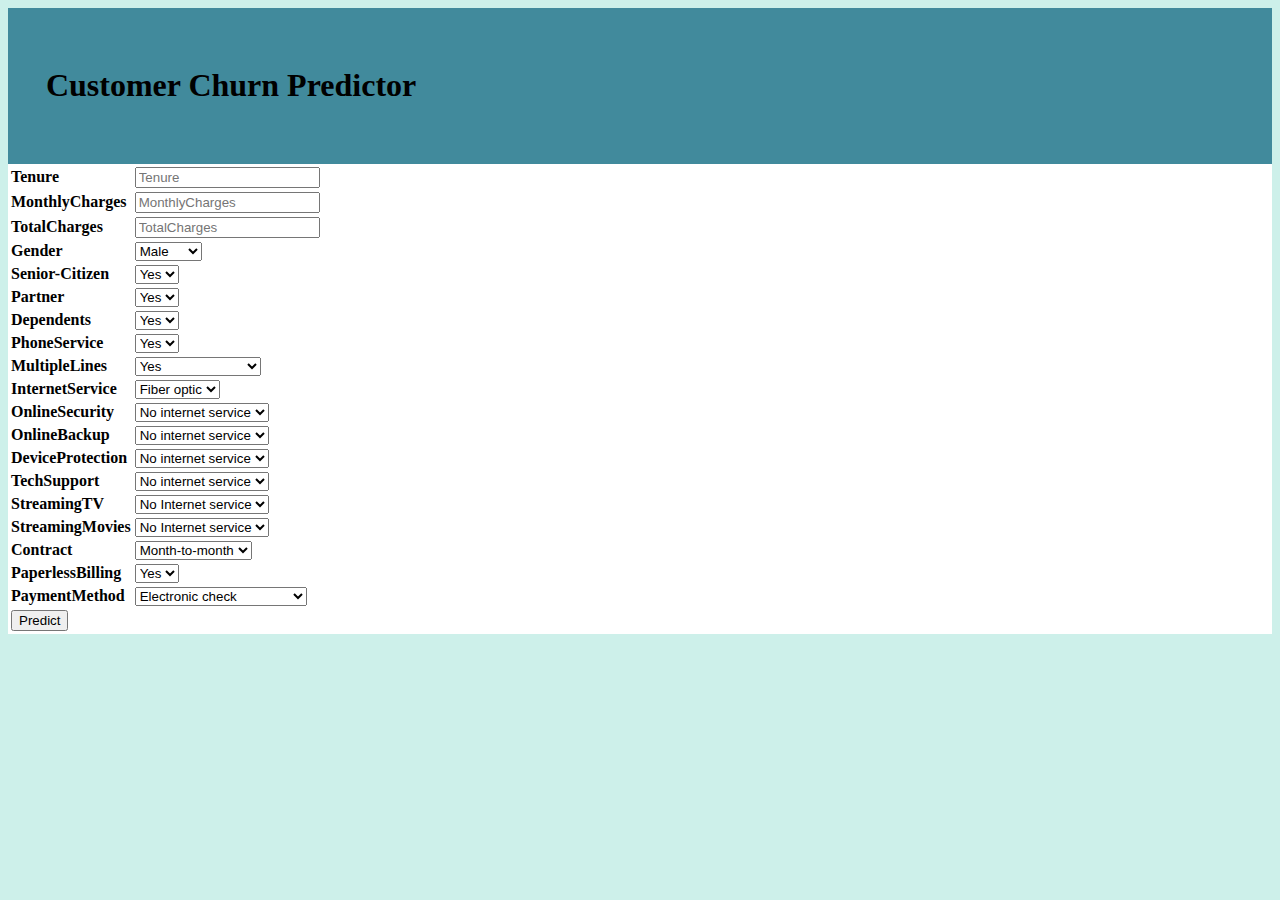
==== templates/homepage.html @ ad84afa9 "Add files via upload" ====
<!DOCTYPE html>
<html lang="en">
<head>
    <title>Churn Prediction</title>
    <meta name="viewport" content="width=device-width, initial-scale=1">
    <link rel= "stylesheet" type= "text/css" href= "{{ url_for('static',filename='CSS/stylespred.css') }}">
    <link href="https://fonts.googleapis.com/css2?family=Merriweather+Sans&family=Montserrat&family=Sacramento&display=swap" rel="stylesheet">
</head>
<style>
    label{
        color:black;
        font-weight: 700;
    }

    .titlemain{
        background-color:#418a9c;
        padding: 3%;
        
    }
</style>
<body style="background-color: #CDF0EA">
    <div class="titlemain">
        <h1> Customer Churn Predictor </h1>
    </div>


<div style="background-color: white;"class="container">
  <form action="/send", name="send_data", method="post">
    <table "background-color: black">

<tr>
    <td  class="col-label">  <label>Tenure</label></td>
       <td  class="col-input">  <input type="text" name="tenure" placeholder="Tenure"></td></tr>

<tr>
    <td  class="col-label">  <label>MonthlyCharges</label></td>
       <td  class="col-input">  <input type="text" name="MonthlyCharges" placeholder="MonthlyCharges"></td></tr>

<tr>
    <td  class="col-label">  <label>TotalCharges</label></td>
       <td  class="col-input">  <input type="text" name="TotalCharges" placeholder="TotalCharges"></td></tr>

<tr>
    <td class="col-label"><label>Gender</label></td>
   <td  class="col-input">
        <select class="custom-select" name="gender">
            <option value='gender_Male'>Male</option>
            <option value='gender_Female'>Female</option>
        </select></td></tr>

<tr>
     <td  class="col-label"> <label>Senior-Citizen</label></td>
      <td  class="col-input">
        <select class="custom-select" name="SeniorCitizen">
            <option value="SeniorCitizen_1">Yes</option>
            <option value="SeniorCitizen_0">No</option>
        </select></td></tr>

<tr>
     <td  class="col-label"> <label>Partner</label></td>
     <td  class="col-input">
        <select class="custom-select" name="Partner">
            <option value="Partner_Yes">Yes</option>
            <option value="Partner_No">No</option>
        </select></td></tr>

<tr>
     <td  class="col-label"> <label>Dependents</label></td>
     <td  class="col-input">
        <select class="custom-select" name="Dependents">
            <option value="Dependents_Yes">Yes</option>
            <option value="Dependents_No">No</option>
        </select></td></tr>

<tr>
     <td  class="col-label"> <label>PhoneService</label></td>
      <td  class="col-input">
        <select class="custom-select" name="PhoneService">
            <option value="PhoneService_Yes">Yes</option>
            <option value="PhoneService_No">No</option>
        </select></td></tr>



<tr>
     <td  class="col-label"> <label>MultipleLines</label></td>
        <td  class="col-input">
        <select class="custom-select" name="MultipleLines">
            <option value="MultipleLines_Yes">Yes</option>
            <option value="MultipleLines_No">No</option>
            <option value="MultipleLines_No phone service">No phone service</option>
        </select></td></tr>

<tr>
     <td  class="col-label"> <label>InternetService</label></td>
       <td  class="col-input">
        <select class="custom-select" name="InternetService">
            <option value="InternetService_Fiber optic">Fiber optic</option>
            <option value="InternetService_DSL">DSL</option>
            <option value="InternetService_No">No</option>
        </select></td></tr>

<tr>
     <td  class="col-label"> <label>OnlineSecurity</label></td>
        <td  class="col-input">
        <select class="custom-select" name="OnlineSecurity">
            <option value="OnlineSecurity_No internet service">No internet service</option>
            <option value="OnlineSecurity_Yes">Yes</option>
            <option value="OnlineSecurity_No">No</option>
        </select></td></tr>

<tr>
     <td  class="col-label"> <label>OnlineBackup</label></td>
        <td  class="col-input">
        <select class="custom-select" name="OnlineBackup">
            <option value="OnlineBackup_No internet service">No internet service</option>
            <option value="OnlineBackup_Yes">Yes</option>
            <option value="OnlineBackup_No">No</option>
        </select></td></tr>

<tr>
     <td  class="col-label"> <label>DeviceProtection</label></td>
        <td  class="col-input">
        <select class="custom-select" name="DeviceProtection">
            <option value="DeviceProtection_No">No internet service</option>
            <option value="Yes">Yes</option>
            <option value="DeviceProtection_No internet service">No</option>
        </select></td></tr>

<tr>
     <td  class="col-label"> <label>TechSupport</label></td>
       <td  class="col-input">
        <select class="custom-select" name="TechSupport">
            <option value="TechSupport_No internet service">No internet service</option>
            <option value="TechSupport_Yes">Yes</option>
            <option value="TechSupport_No">No</option>
        </select></td></tr>

<tr>
     <td  class="col-label"> <label>StreamingTV</label></td>
       <td  class="col-input">
        <select class="custom-select" name="StreamingTV">
            <option value="StreamingTV_No internet service">No Internet service</option>
            <option value="StreamingTV_Yes">Yes</option>
            <option value="StreamingTV_No">No</option>
        </select></td></tr>

<tr>
     <td  class="col-label"> <label>StreamingMovies</label></td>
        <td  class="col-input">
        <select class="custom-select" name="StreamingMovies">
            <option value="StreamingMovies_No internet service">No Internet service</option>
            <option value="StreamingMovies_Yes">Yes</option>
            <option value="StreamingMovies_No">No</option>
        </select></td></tr>

<tr>
     <td  class="col-label"> <label>Contract</label></td>
       <td  class="col-input">
        <select class="custom-select" name="Contract">
            <option value="Contract_Month-to-month">Month-to-month</option>
            <option value="Contract_Two year">Two year</option>
            <option value="Contract_One year">One year</option>
        </select></td></tr>

<tr>
     <td  class="col-label"> <label>PaperlessBilling</label></td>
        <td  class="col-input">
        <select class="custom-select" name="PaperlessBilling">
            <option value="PaperlessBilling_Yes">Yes</option>
            <option value="PaperlessBilling_No">No</option>
        </select></td></tr>

<tr>
     <td  class="col-label"> <label>PaymentMethod</label></td>
      <td  class="col-input">
        <select class="custom-select" name="PaymentMethod">
            <option value="PaymentMethod_Electronic check">Electronic check</option>
            <option value="PaymentMethod_Mailed check">Mailed check</option>
            <option value="PaymentMethod_Bank transfer (automatic)">Bank transfer (automatic)</option>
            <option value="PaymentMethod_Credit card (automatic)">Credit card (automatic)</option>
        </select></td></tr>

    <tr class="form_wrapper">
     <td colspan='2'> <input type="submit" value="Predict"/></td>

     
    
    </tr>
</table>
  </form>


</div>
</body>
</html>
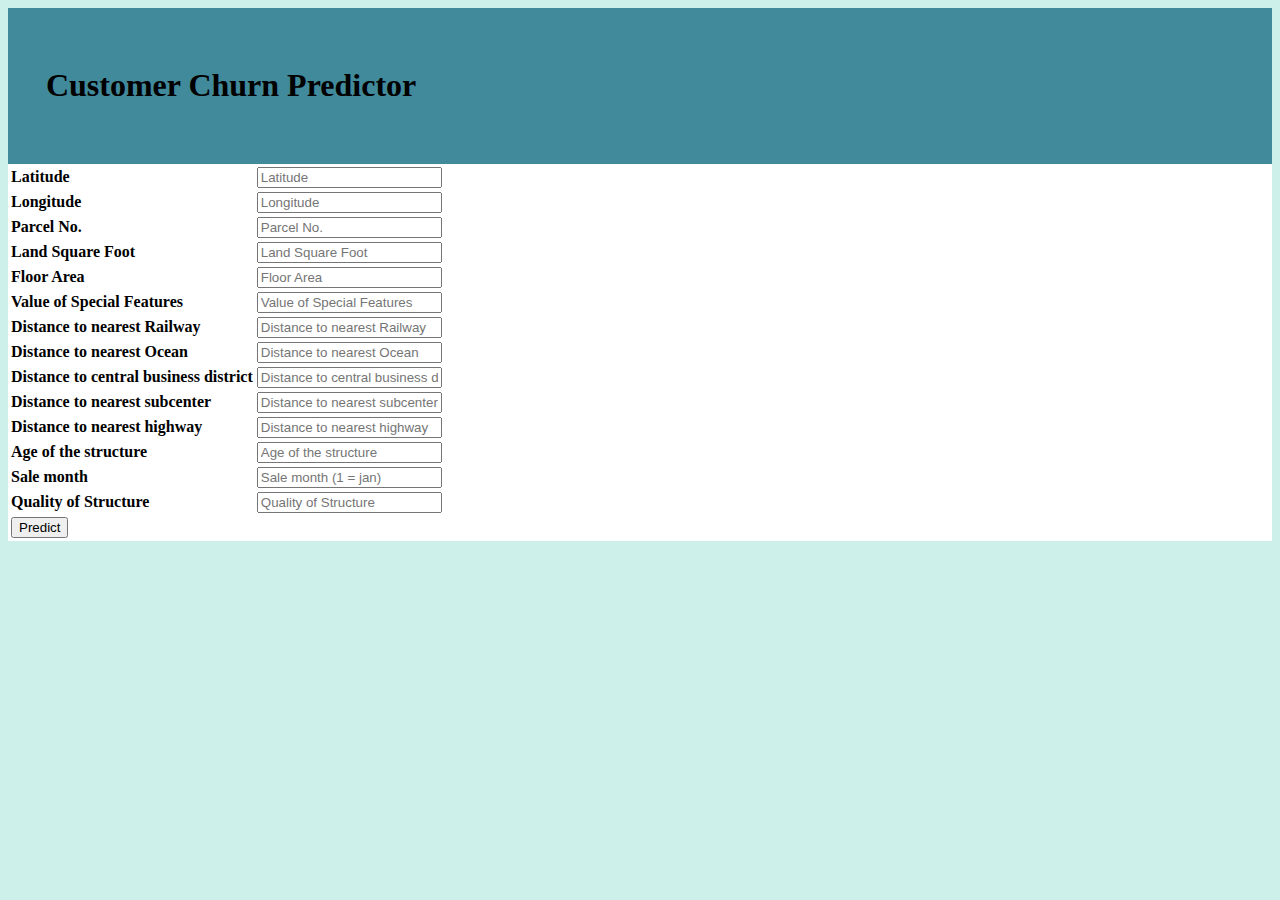
==== commit 6adbb3e7: "Update homepage.html" ====
--- a/templates/homepage.html
+++ b/templates/homepage.html
@@ -1,7 +1,7 @@
 <!DOCTYPE html>
 <html lang="en">
 <head>
-    <title>Churn Prediction</title>
+    <title>House Price Predictor</title>
     <meta name="viewport" content="width=device-width, initial-scale=1">
     <link rel= "stylesheet" type= "text/css" href= "{{ url_for('static',filename='CSS/stylespred.css') }}">
     <link href="https://fonts.googleapis.com/css2?family=Merriweather+Sans&family=Montserrat&family=Sacramento&display=swap" rel="stylesheet">
@@ -29,157 +29,60 @@
     <table "background-color: black">
 
 <tr>
-    <td  class="col-label">  <label>Tenure</label></td>
-       <td  class="col-input">  <input type="text" name="tenure" placeholder="Tenure"></td></tr>
+    <td  class="col-label">  <label>Latitude</label></td>
+       <td  class="col-input">  <input type="text" name="Latitude" placeholder="Latitude"></td></tr>
 
 <tr>
-    <td  class="col-label">  <label>MonthlyCharges</label></td>
-       <td  class="col-input">  <input type="text" name="MonthlyCharges" placeholder="MonthlyCharges"></td></tr>
+    <td  class="col-label">  <label>Longitude</label></td>
+       <td  class="col-input">  <input type="text" name="Longitude" placeholder="Longitude"></td></tr>
 
 <tr>
-    <td  class="col-label">  <label>TotalCharges</label></td>
-       <td  class="col-input">  <input type="text" name="TotalCharges" placeholder="TotalCharges"></td></tr>
+    <td  class="col-label">  <label>Parcel No.</label></td>
+       <td  class="col-input">  <input type="text" name="Parcelno" placeholder="Parcel No."></td></tr>
 
 <tr>
-    <td class="col-label"><label>Gender</label></td>
-   <td  class="col-input">
-        <select class="custom-select" name="gender">
-            <option value='gender_Male'>Male</option>
-            <option value='gender_Female'>Female</option>
-        </select></td></tr>
+    <td  class="col-label">  <label>Land Square Foot</label></td>
+        <td  class="col-input">  <input type="text" name="Landsqfoot" placeholder="Land Square Foot"></td></tr>
 
 <tr>
-     <td  class="col-label"> <label>Senior-Citizen</label></td>
-      <td  class="col-input">
-        <select class="custom-select" name="SeniorCitizen">
-            <option value="SeniorCitizen_1">Yes</option>
-            <option value="SeniorCitizen_0">No</option>
-        </select></td></tr>
+    <td  class="col-label">  <label>Floor Area</label></td>
+        <td  class="col-input">  <input type="text" name="Lvgarea" placeholder="Floor Area"></td></tr>
 
 <tr>
-     <td  class="col-label"> <label>Partner</label></td>
-     <td  class="col-input">
-        <select class="custom-select" name="Partner">
-            <option value="Partner_Yes">Yes</option>
-            <option value="Partner_No">No</option>
-        </select></td></tr>
+    <td  class="col-label">  <label>Value of Special Features</label></td>
+        <td  class="col-input">  <input type="text" name="SpecFeat" placeholder="Value of Special Features"></td></tr>   
+        
+<tr>
+    <td  class="col-label">  <label>Distance to nearest Railway</label></td>
+        <td  class="col-input">  <input type="text" name="Rail_dist" placeholder="Distance to nearest Railway"></td></tr>       
 
 <tr>
-     <td  class="col-label"> <label>Dependents</label></td>
-     <td  class="col-input">
-        <select class="custom-select" name="Dependents">
-            <option value="Dependents_Yes">Yes</option>
-            <option value="Dependents_No">No</option>
-        </select></td></tr>
+    <td  class="col-label">  <label>Distance to nearest Ocean</label></td>
+       <td  class="col-input">  <input type="text" name="Ocean_dist" placeholder="Distance to nearest Ocean"></td></tr>
 
 <tr>
-     <td  class="col-label"> <label>PhoneService</label></td>
-      <td  class="col-input">
-        <select class="custom-select" name="PhoneService">
-            <option value="PhoneService_Yes">Yes</option>
-            <option value="PhoneService_No">No</option>
-        </select></td></tr>
-
-
+    <td  class="col-label">  <label>Distance to central business district</label></td>
+        <td  class="col-input">  <input type="text" name="CNTR_dist" placeholder="Distance to central business district"></td></tr>   
+    
+<tr>
+    <td  class="col-label">  <label>Distance to nearest subcenter</label></td>
+        <td  class="col-input">  <input type="text" name="Subcntr_di" placeholder="Distance to nearest subcenter"></td></tr>  
+     
+<tr>
+    <td  class="col-label">  <label>Distance to nearest highway</label></td>
+        <td  class="col-input">  <input type="text" name="HWY_dist" placeholder="Distance to nearest highway"></td></tr>         
+                 
+<tr>
+    <td  class="col-label">  <label>Age of the structure</label></td>
+        <td  class="col-input">  <input type="text" name="Age" placeholder="Age of the structure"></td></tr> 
 
 <tr>
-     <td  class="col-label"> <label>MultipleLines</label></td>
-        <td  class="col-input">
-        <select class="custom-select" name="MultipleLines">
-            <option value="MultipleLines_Yes">Yes</option>
-            <option value="MultipleLines_No">No</option>
-            <option value="MultipleLines_No phone service">No phone service</option>
-        </select></td></tr>
+    <td  class="col-label">  <label>Sale month</label></td>
+        <td  class="col-input">  <input type="text" name="Monthsold" placeholder="Sale month (1 = jan)"></td></tr> 
 
 <tr>
-     <td  class="col-label"> <label>InternetService</label></td>
-       <td  class="col-input">
-        <select class="custom-select" name="InternetService">
-            <option value="InternetService_Fiber optic">Fiber optic</option>
-            <option value="InternetService_DSL">DSL</option>
-            <option value="InternetService_No">No</option>
-        </select></td></tr>
-
-<tr>
-     <td  class="col-label"> <label>OnlineSecurity</label></td>
-        <td  class="col-input">
-        <select class="custom-select" name="OnlineSecurity">
-            <option value="OnlineSecurity_No internet service">No internet service</option>
-            <option value="OnlineSecurity_Yes">Yes</option>
-            <option value="OnlineSecurity_No">No</option>
-        </select></td></tr>
-
-<tr>
-     <td  class="col-label"> <label>OnlineBackup</label></td>
-        <td  class="col-input">
-        <select class="custom-select" name="OnlineBackup">
-            <option value="OnlineBackup_No internet service">No internet service</option>
-            <option value="OnlineBackup_Yes">Yes</option>
-            <option value="OnlineBackup_No">No</option>
-        </select></td></tr>
-
-<tr>
-     <td  class="col-label"> <label>DeviceProtection</label></td>
-        <td  class="col-input">
-        <select class="custom-select" name="DeviceProtection">
-            <option value="DeviceProtection_No">No internet service</option>
-            <option value="Yes">Yes</option>
-            <option value="DeviceProtection_No internet service">No</option>
-        </select></td></tr>
-
-<tr>
-     <td  class="col-label"> <label>TechSupport</label></td>
-       <td  class="col-input">
-        <select class="custom-select" name="TechSupport">
-            <option value="TechSupport_No internet service">No internet service</option>
-            <option value="TechSupport_Yes">Yes</option>
-            <option value="TechSupport_No">No</option>
-        </select></td></tr>
-
-<tr>
-     <td  class="col-label"> <label>StreamingTV</label></td>
-       <td  class="col-input">
-        <select class="custom-select" name="StreamingTV">
-            <option value="StreamingTV_No internet service">No Internet service</option>
-            <option value="StreamingTV_Yes">Yes</option>
-            <option value="StreamingTV_No">No</option>
-        </select></td></tr>
-
-<tr>
-     <td  class="col-label"> <label>StreamingMovies</label></td>
-        <td  class="col-input">
-        <select class="custom-select" name="StreamingMovies">
-            <option value="StreamingMovies_No internet service">No Internet service</option>
-            <option value="StreamingMovies_Yes">Yes</option>
-            <option value="StreamingMovies_No">No</option>
-        </select></td></tr>
-
-<tr>
-     <td  class="col-label"> <label>Contract</label></td>
-       <td  class="col-input">
-        <select class="custom-select" name="Contract">
-            <option value="Contract_Month-to-month">Month-to-month</option>
-            <option value="Contract_Two year">Two year</option>
-            <option value="Contract_One year">One year</option>
-        </select></td></tr>
-
-<tr>
-     <td  class="col-label"> <label>PaperlessBilling</label></td>
-        <td  class="col-input">
-        <select class="custom-select" name="PaperlessBilling">
-            <option value="PaperlessBilling_Yes">Yes</option>
-            <option value="PaperlessBilling_No">No</option>
-        </select></td></tr>
-
-<tr>
-     <td  class="col-label"> <label>PaymentMethod</label></td>
-      <td  class="col-input">
-        <select class="custom-select" name="PaymentMethod">
-            <option value="PaymentMethod_Electronic check">Electronic check</option>
-            <option value="PaymentMethod_Mailed check">Mailed check</option>
-            <option value="PaymentMethod_Bank transfer (automatic)">Bank transfer (automatic)</option>
-            <option value="PaymentMethod_Credit card (automatic)">Credit card (automatic)</option>
-        </select></td></tr>
+    <td  class="col-label">  <label>Quality of Structure</label></td>
+        <td  class="col-input">  <input type="text" name="Structure" placeholder="Quality of Structure"></td></tr> 
 
     <tr class="form_wrapper">
      <td colspan='2'> <input type="submit" value="Predict"/></td>
@@ -193,4 +96,4 @@
 
 </div>
 </body>
-</html>+</html>
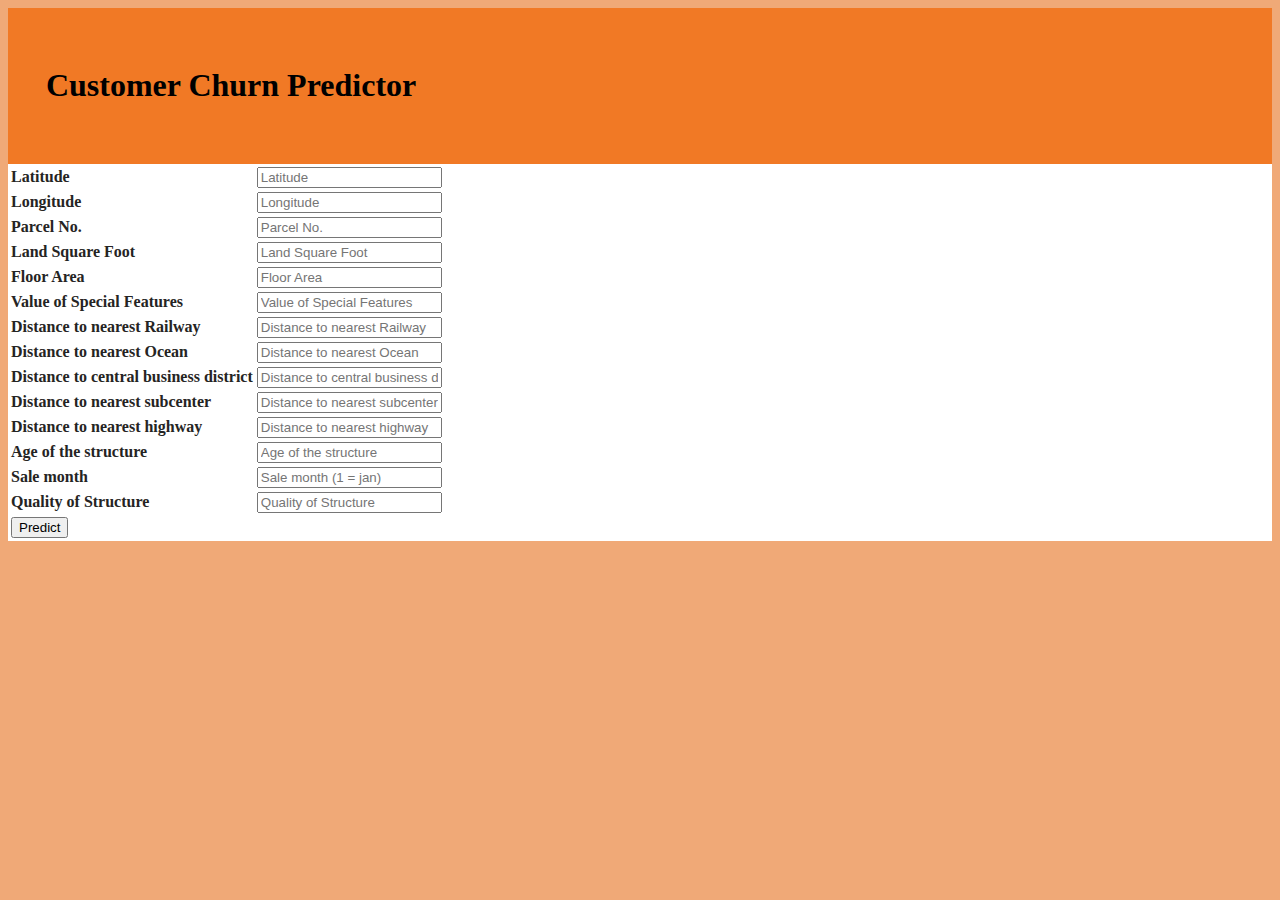
==== commit 19e9d0d0: "Update homepage.html" ====
--- a/templates/homepage.html
+++ b/templates/homepage.html
@@ -8,17 +8,17 @@
 </head>
 <style>
     label{
-        color:black;
+        color:#252423;
         font-weight: 700;
     }
 
     .titlemain{
-        background-color:#418a9c;
+        background-color: #F17925;
         padding: 3%;
         
     }
 </style>
-<body style="background-color: #CDF0EA">
+<body style="background-color: #f0a977">
     <div class="titlemain">
         <h1> Customer Churn Predictor </h1>
     </div>
@@ -26,7 +26,7 @@
 
 <div style="background-color: white;"class="container">
   <form action="/send", name="send_data", method="post">
-    <table "background-color: black">
+    <table "background-color: #252423">
 
 <tr>
     <td  class="col-label">  <label>Latitude</label></td>
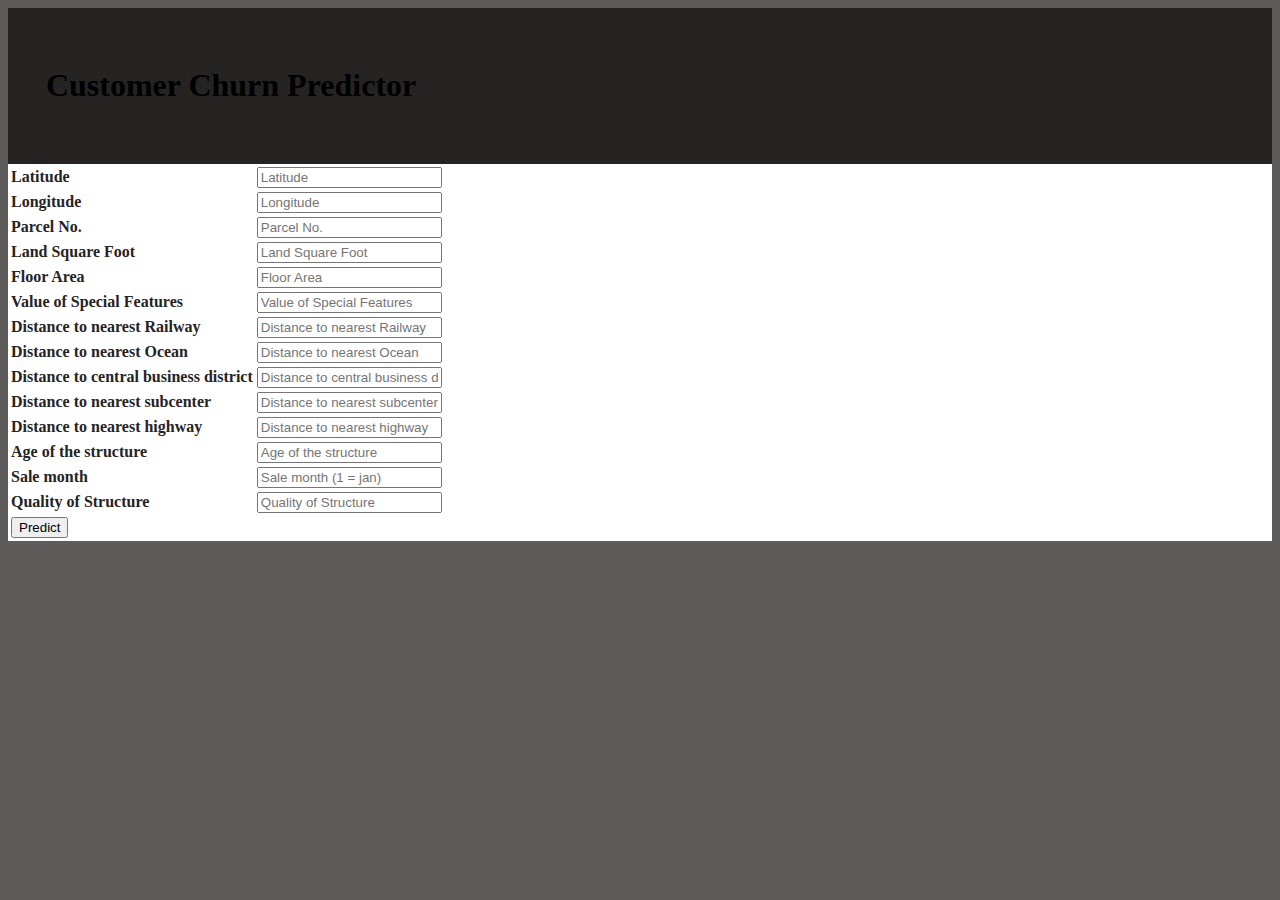
==== commit e9b468d5: "Update homepage.html" ====
--- a/templates/homepage.html
+++ b/templates/homepage.html
@@ -13,12 +13,12 @@
     }
 
     .titlemain{
-        background-color: #F17925;
+        background-color: #252423;
         padding: 3%;
         
     }
 </style>
-<body style="background-color: #f0a977">
+<body style="background-color: #5e5c5b">
     <div class="titlemain">
         <h1> Customer Churn Predictor </h1>
     </div>
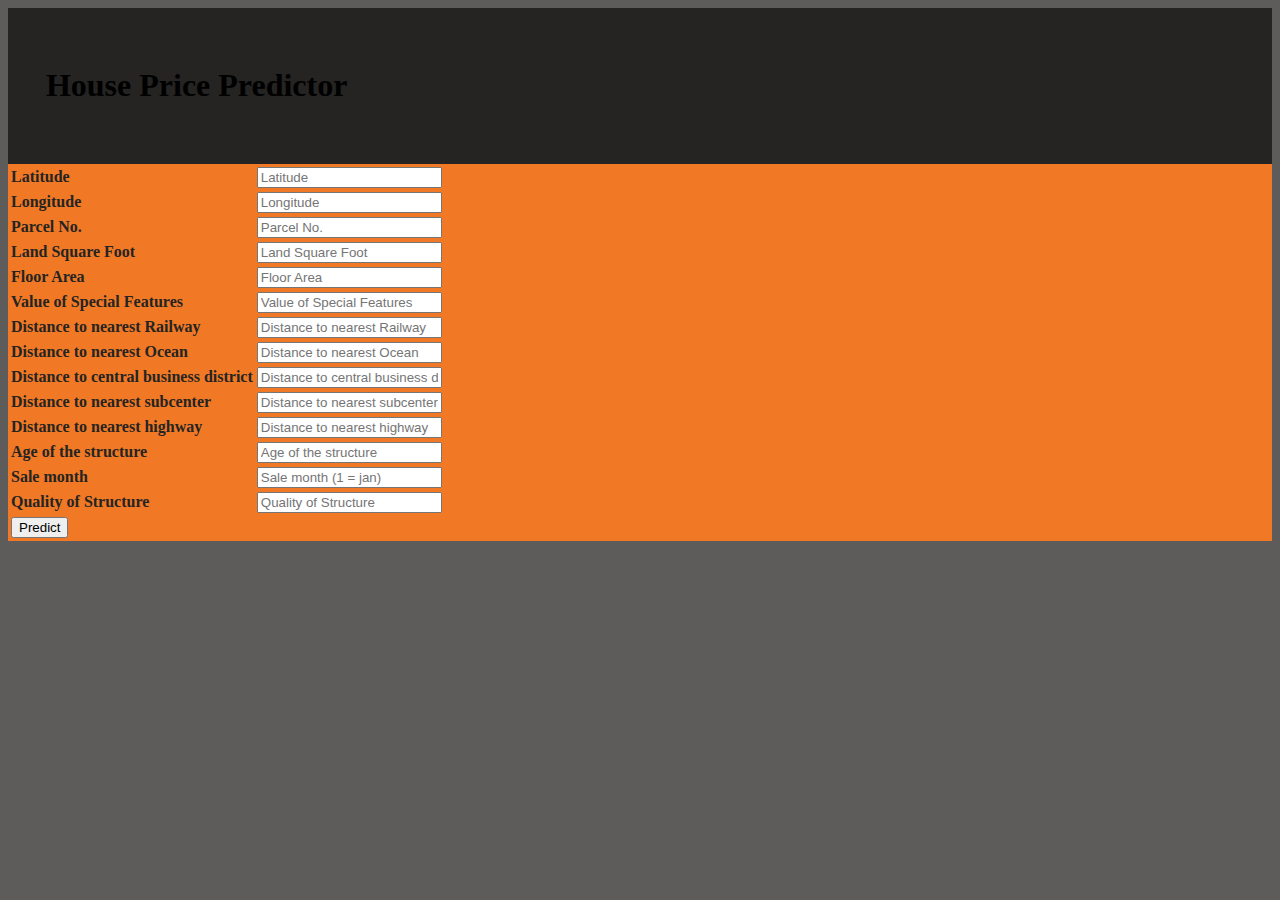
==== commit fc97b860: "Update homepage.html" ====
--- a/templates/homepage.html
+++ b/templates/homepage.html
@@ -20,11 +20,11 @@
 </style>
 <body style="background-color: #5e5c5b">
     <div class="titlemain">
-        <h1> Customer Churn Predictor </h1>
+        <h1> House Price Predictor </h1>
     </div>
 
 
-<div style="background-color: white;"class="container">
+<div style="background-color: #F17925;"class="container">
   <form action="/send", name="send_data", method="post">
     <table "background-color: #252423">
 
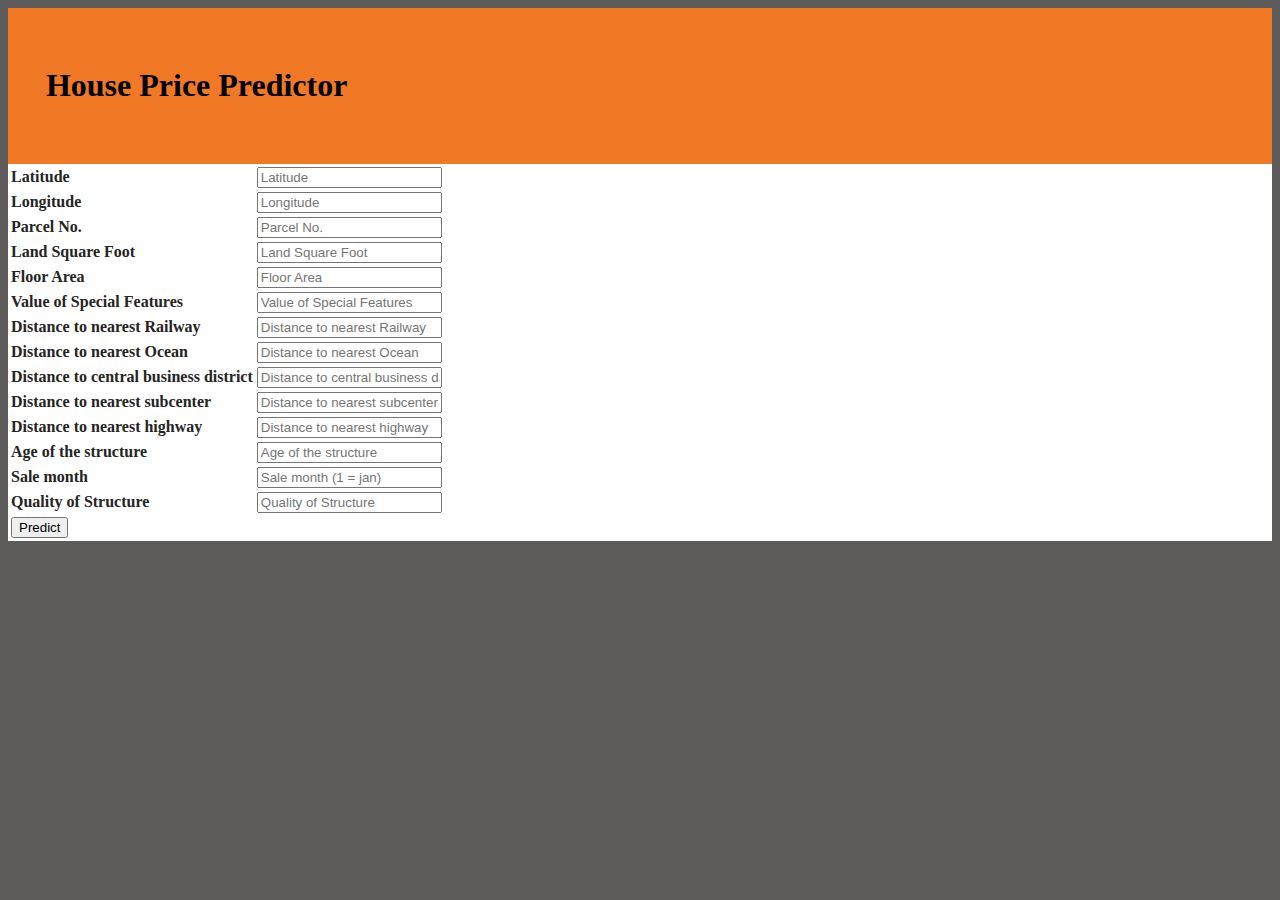
==== commit f5b0c92c: "Update homepage.html" ====
--- a/templates/homepage.html
+++ b/templates/homepage.html
@@ -13,7 +13,7 @@
     }
 
     .titlemain{
-        background-color: #252423;
+        background-color: #F17925;
         padding: 3%;
         
     }
@@ -24,7 +24,7 @@
     </div>
 
 
-<div style="background-color: #F17925;"class="container">
+<div style="background-color: white;"class="container">
   <form action="/send", name="send_data", method="post">
     <table "background-color: #252423">
 
